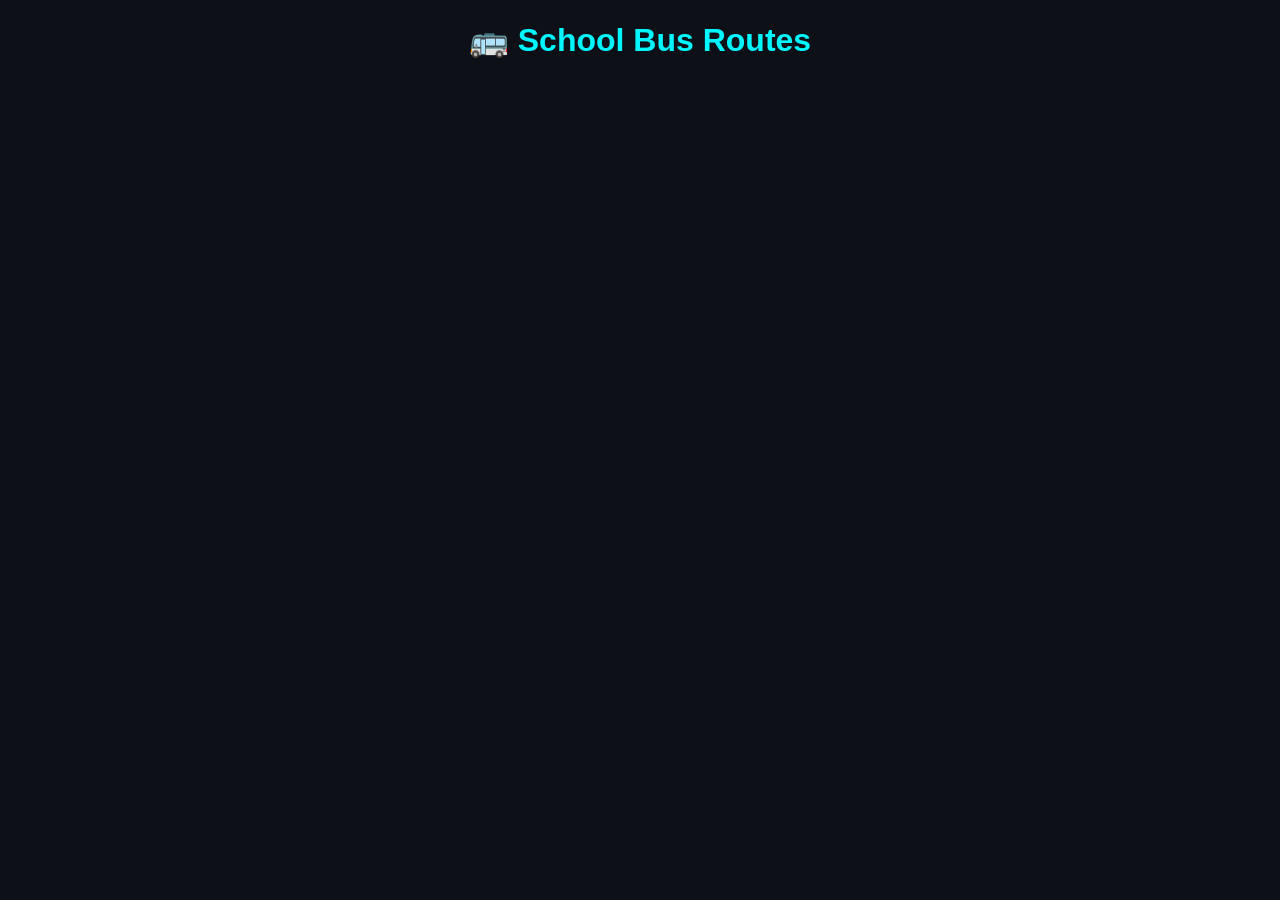
==== index.html @ 4e26d01a "Initial commit - Bus route system" ====
<!DOCTYPE html>
<html>
<head>
  <title>Bus Routes</title>
  <link rel="stylesheet" href="styles.css">
</head>
<body>

<h1>🚌 School Bus Routes</h1>

<div id="routes"></div>

<script src="script.js"></script>

</body>
</html>
---- styles.css ----
body {
  font-family: Arial;
  background: #0d1117;
  color: #9be9ff;
  text-align: center;
}

h1 {
  color: #00f7ff;
}

input, button {
  margin: 10px;
  padding: 10px;
}

.route {
  border: 1px solid #1f6feb;
  margin: 10px;
  padding: 10px;
}
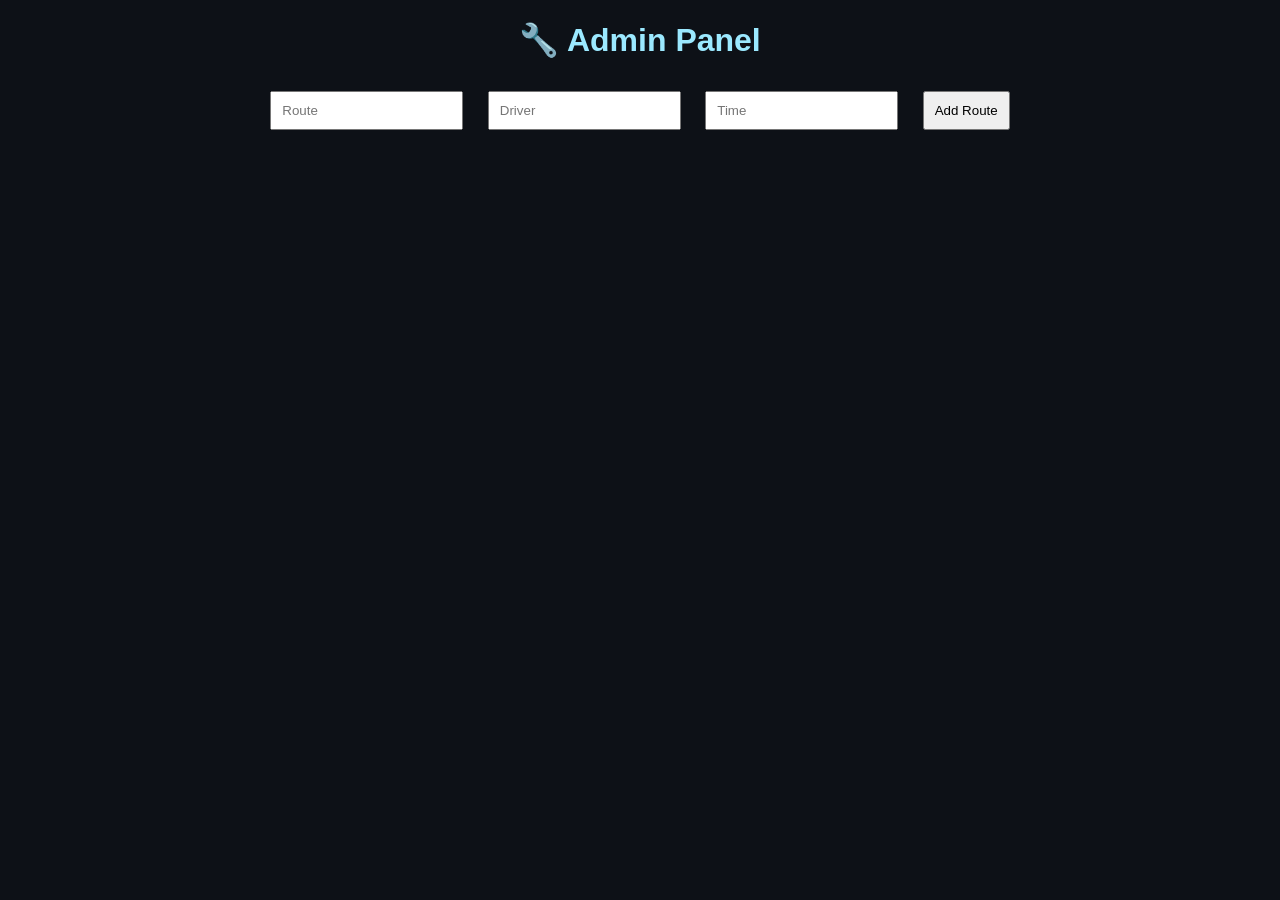
==== commit 4117f096: "Initial commit - Bus route system" ====
--- a/index.html
+++ b/index.html
@@ -1,16 +1,19 @@
 <!DOCTYPE html>
 <html>
 <head>
-  <title>Bus Routes</title>
+  <title>Admin</title>
   <link rel="stylesheet" href="styles.css">
 </head>
-<body>
+<body onload="displayRoutes()">
 
-<h1>🚌 School Bus Routes</h1>
+<h1>🔧 Admin Panel</h1>
+
+<input id="route" placeholder="Route">
+<input id="driver" placeholder="Driver">
+<input id="time" placeholder="Time">
+<button onclick="addRoute()">Add Route</button>
 
 <div id="routes"></div>
 
-<script src="script.js"></script>
-
 </body>
 </html>
--- a/styles.css
+++ b/styles.css
@@ -1,12 +1,8 @@
 body {
-  font-family: Arial;
   background: #0d1117;
   color: #9be9ff;
+  font-family: Arial;
   text-align: center;
-}
-
-h1 {
-  color: #00f7ff;
 }
 
 input, button {
